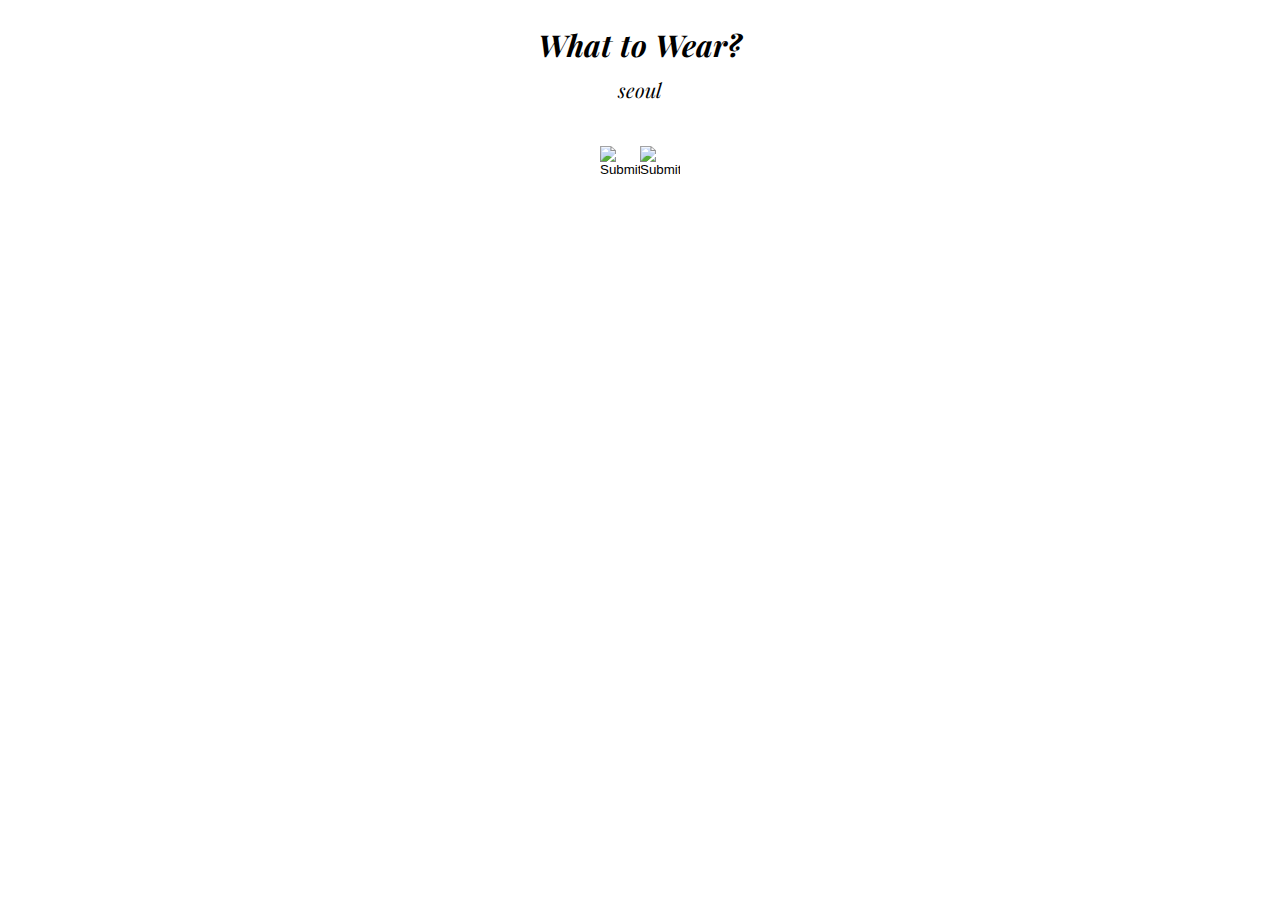
==== index.html @ e27b2220 "cdn fixing" ====
<!DOCTYPE html>
<html>
<head>
<meta charset="UTF-8">
<title>오늘 뭐입지?</title>
<script type="text/javascript" src="imgs.js"></script>
<script src="https://code.jquery.com/jquery-1.12.4.min.js" type="text/javascript"></script>
<link href="https://fonts.googleapis.com/css2?family=Playfair+Display:ital,wght@0,400;0,500;0,600;0,700;0,800;0,900;1,400;1,500;1,600;1,700;1,800;1,900&display=swap" rel="stylesheet">
<link rel="stylesheet" href="weather.css">
</head>
<body>
	<section>
		<div class="weather">
			<h2 class="title">What to Wear?</h2>
			<p id="city">seoul</p>

			<img id="weather-img">
			<p id="temperature"></p>
		</div>
		<div class="clothes">
			<input type="image" width=40px src= "https://s3-alpha-sig.figma.com/img/d6fe/bbc0/024f60e036a9fdef07b514b373258820?Expires=1595203200&Signature=Y8uHQor7gIBjotD~9yS8cVxzj2nmp~Uylg1DNHSgODpWjMBAlozwF9V6ll5cpmBwIfQ53-LNhFdvrlis5bwAJ7eKzzdU5iQ9jRXUc3qc95uBfzIXSkGf2TyAxXtvStSLxLIR3mXzEGFuD2ya89ihtsBAuJkB448wRY9DLbSiOebyLuE2WgSmK3iEiLPfE7AiPv7mlHf0kelb6qutLbEplhTvkkmtWiD2th~PEQG42KRefALRRdHmHcOmVuROgshT~AHtP~htJQej0mUoJpDbvpSJ7MKd~452GeI~xgpVRbupLd3NSpC-DcjXXuXFLnNyfZjt-OBzmI3RX3YiNX1P4w__&Key-Pair-Id=APKAINTVSUGEWH5XD5UA" id="left">
			<img id="clothes-img" class="max-small">
			<input type="image" width=40px src= "https://s3-alpha-sig.figma.com/img/b4d9/f3e9/2ee8193969adb90165fe18142c4e423d?Expires=1595203200&Signature=YOtCFl8TbbVFe3T4HkGlDkP6XLMOhxr5lTJSB2X3FnRKjudlSbPDjP6hlnFIqFxeomnL--hIfBqVItPGQNBen2kUVAL2D37tLb6nI1GvGhSpClliQQO~T5WNcL2yYNlbjQfecAYgHiuO~2mQ7MFGBmNOrEq70DTJO7jdeX5HLc2dmSUHWrEudRcNLIMTZjyldufdnxR85ol9dPaK4FYiOi8wvnoBMRJYNLmc6NAOMmL17E1iUnscZgccyk-TMH0jh2gqkD7rXPFrnZo~Qz3Khe34xXyPKdcDwpbhxCa1VBggg207qCDDqhb~cIhc0JYj5mOVrAFIzsGDwnSanWAqPg__&Key-Pair-Id=APKAINTVSUGEWH5XD5UA" id="right">
		</div>
	

	</section>
	<script src="weather.js"></script>
</body>
</html>
---- weather.css ----
body{
            text-align : center;
        }
	.weather{
        position : relative;
       	/* left: calc(50% - 203px/2 + 0.5px);
        top: calc(50% - 44px/2 - 301px); */
        font-family: "Playfair Display";
		font-style: italic;
		font-weight: normal;
		line-height: 0px;
		
	}
	.title{
		/*position: absolute;*/
		/* width: 203px;
		height: 44px; */


		/* font-family: "Playfair Display";
		font-style: italic;
		font-weight: normal; */
		font-size: 30px;
		line-height: 40px;

		color : #000000;

	}
	#city{
		font-size: 20px;
	}
	/* #city{
		position: absolute;
		width: 56px;
		height: 32px;
		left: 613px;
		top: 85px;

		font-family: Playfair Display;
		font-style: italic;
		font-weight: normal;
		font-size: 20px;
		line-height: 27px;

		color: #000000;
	} */
	#temperature{
		font-size : 30px;
	}
	.max-small{
		width : auto;
		height : auto;
		max-width: 500px;
		max-height: 500px;
	}
	.clothes{
		display:flex;
		justify-content:center;
        align-items:center;
	}
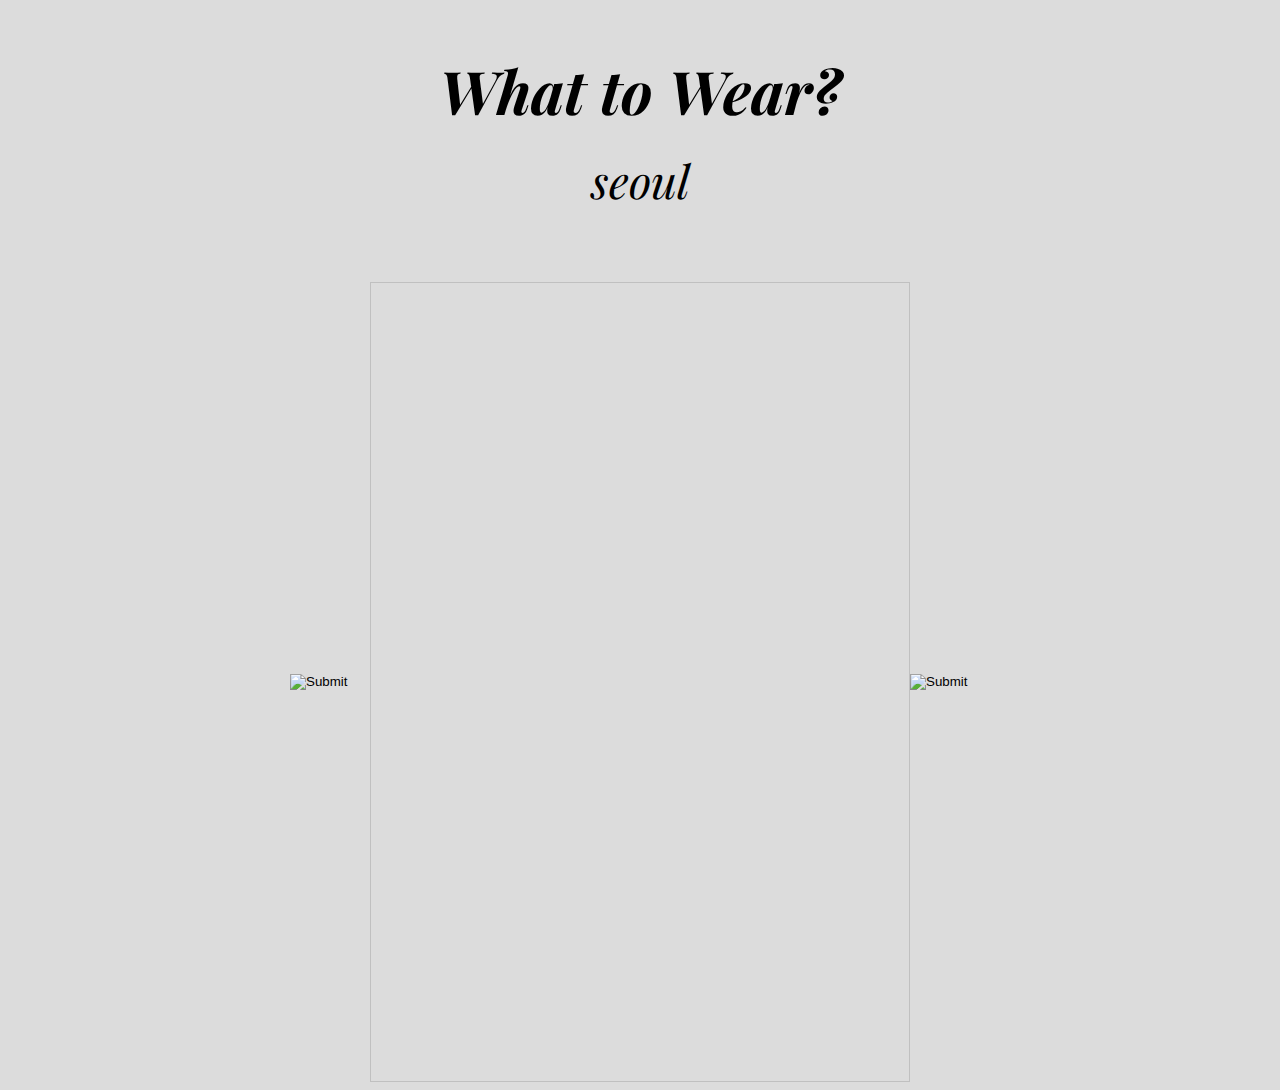
==== commit 5e4327dc: "button expanded" ====
--- a/index.html
+++ b/index.html
@@ -3,8 +3,11 @@
 <head>
 <meta charset="UTF-8">
 <title>오늘 뭐입지?</title>
-<script type="text/javascript" src="imgs.js"></script>
-<script src="https://code.jquery.com/jquery-1.12.4.min.js" type="text/javascript"></script>
+<script type="text/javascript" src="pin_summer.js"></script>
+<script type="text/javascript" src="pin_spring.js"></script>
+<script type="text/javascript" src="pin_fall.js"></script>
+<script type="text/javascript" src="pin_winter.js"></script>
+<script src="https://ajax.googleapis.com/ajax/libs/jquery/1.7.1/jquery.min.js" type="text/javascript"></script>
 <link href="https://fonts.googleapis.com/css2?family=Playfair+Display:ital,wght@0,400;0,500;0,600;0,700;0,800;0,900;1,400;1,500;1,600;1,700;1,800;1,900&display=swap" rel="stylesheet">
 <link rel="stylesheet" href="weather.css">
 </head>
@@ -18,9 +21,9 @@
 			<p id="temperature"></p>
 		</div>
 		<div class="clothes">
-			<input type="image" width=40px src= "https://s3-alpha-sig.figma.com/img/d6fe/bbc0/024f60e036a9fdef07b514b373258820?Expires=1595203200&Signature=Y8uHQor7gIBjotD~9yS8cVxzj2nmp~Uylg1DNHSgODpWjMBAlozwF9V6ll5cpmBwIfQ53-LNhFdvrlis5bwAJ7eKzzdU5iQ9jRXUc3qc95uBfzIXSkGf2TyAxXtvStSLxLIR3mXzEGFuD2ya89ihtsBAuJkB448wRY9DLbSiOebyLuE2WgSmK3iEiLPfE7AiPv7mlHf0kelb6qutLbEplhTvkkmtWiD2th~PEQG42KRefALRRdHmHcOmVuROgshT~AHtP~htJQej0mUoJpDbvpSJ7MKd~452GeI~xgpVRbupLd3NSpC-DcjXXuXFLnNyfZjt-OBzmI3RX3YiNX1P4w__&Key-Pair-Id=APKAINTVSUGEWH5XD5UA" id="left">
+			<input type="image" width=80px src= "https://s3-alpha-sig.figma.com/img/d6fe/bbc0/024f60e036a9fdef07b514b373258820?Expires=1595203200&Signature=Y8uHQor7gIBjotD~9yS8cVxzj2nmp~Uylg1DNHSgODpWjMBAlozwF9V6ll5cpmBwIfQ53-LNhFdvrlis5bwAJ7eKzzdU5iQ9jRXUc3qc95uBfzIXSkGf2TyAxXtvStSLxLIR3mXzEGFuD2ya89ihtsBAuJkB448wRY9DLbSiOebyLuE2WgSmK3iEiLPfE7AiPv7mlHf0kelb6qutLbEplhTvkkmtWiD2th~PEQG42KRefALRRdHmHcOmVuROgshT~AHtP~htJQej0mUoJpDbvpSJ7MKd~452GeI~xgpVRbupLd3NSpC-DcjXXuXFLnNyfZjt-OBzmI3RX3YiNX1P4w__&Key-Pair-Id=APKAINTVSUGEWH5XD5UA" id="left">
 			<img id="clothes-img" class="max-small">
-			<input type="image" width=40px src= "https://s3-alpha-sig.figma.com/img/b4d9/f3e9/2ee8193969adb90165fe18142c4e423d?Expires=1595203200&Signature=YOtCFl8TbbVFe3T4HkGlDkP6XLMOhxr5lTJSB2X3FnRKjudlSbPDjP6hlnFIqFxeomnL--hIfBqVItPGQNBen2kUVAL2D37tLb6nI1GvGhSpClliQQO~T5WNcL2yYNlbjQfecAYgHiuO~2mQ7MFGBmNOrEq70DTJO7jdeX5HLc2dmSUHWrEudRcNLIMTZjyldufdnxR85ol9dPaK4FYiOi8wvnoBMRJYNLmc6NAOMmL17E1iUnscZgccyk-TMH0jh2gqkD7rXPFrnZo~Qz3Khe34xXyPKdcDwpbhxCa1VBggg207qCDDqhb~cIhc0JYj5mOVrAFIzsGDwnSanWAqPg__&Key-Pair-Id=APKAINTVSUGEWH5XD5UA" id="right">
+			<input type="image" width=80px src= "https://s3-alpha-sig.figma.com/img/b4d9/f3e9/2ee8193969adb90165fe18142c4e423d?Expires=1595203200&Signature=YOtCFl8TbbVFe3T4HkGlDkP6XLMOhxr5lTJSB2X3FnRKjudlSbPDjP6hlnFIqFxeomnL--hIfBqVItPGQNBen2kUVAL2D37tLb6nI1GvGhSpClliQQO~T5WNcL2yYNlbjQfecAYgHiuO~2mQ7MFGBmNOrEq70DTJO7jdeX5HLc2dmSUHWrEudRcNLIMTZjyldufdnxR85ol9dPaK4FYiOi8wvnoBMRJYNLmc6NAOMmL17E1iUnscZgccyk-TMH0jh2gqkD7rXPFrnZo~Qz3Khe34xXyPKdcDwpbhxCa1VBggg207qCDDqhb~cIhc0JYj5mOVrAFIzsGDwnSanWAqPg__&Key-Pair-Id=APKAINTVSUGEWH5XD5UA" id="right">
 		</div>
 	
 
--- a/weather.css
+++ b/weather.css
@@ -1,60 +1,33 @@
     body{
-            text-align : center;
-        }
+        text-align : center;
+        background-color: rgba(220, 220, 220, 1);
+    }
 	.weather{
         position : relative;
-       	/* left: calc(50% - 203px/2 + 0.5px);
-        top: calc(50% - 44px/2 - 301px); */
         font-family: "Playfair Display";
 		font-style: italic;
-		font-weight: normal;
-		line-height: 0px;
-		
+        font-weight: normal;
+        line-height: 0px;
 	}
 	.title{
-		/*position: absolute;*/
-		/* width: 203px;
-		height: 44px; */
-
-
-		/* font-family: "Playfair Display";
-		font-style: italic;
-		font-weight: normal; */
-		font-size: 30px;
-		line-height: 40px;
-
+		font-size: 60px;
+		line-height: 80px;
 		color : #000000;
-
 	}
-	#city{
-		font-size: 20px;
-	}
-	/* #city{
-		position: absolute;
-		width: 56px;
-		height: 32px;
-		left: 613px;
-		top: 85px;
-
-		font-family: Playfair Display;
-		font-style: italic;
-		font-weight: normal;
-		font-size: 20px;
-		line-height: 27px;
-
-		color: #000000;
-	} */
 	#temperature{
-		font-size : 30px;
-	}
+        font-size : 50px;
+    }
+    #city{
+        font-size :46px;
+    }
 	.max-small{
-		width : auto;
-		height : auto;
-		max-width: 500px;
-		max-height: 500px;
+		width : 540px;
+		height : 800px;
+		/* max-width: 440px; */
+		/* max-height: 440px; */
 	}
 	.clothes{
-		display:flex;
-		justify-content:center;
-        align-items:center;
-	}+        display: flex;
+        justify-content: center;
+        align-items: center;
+    }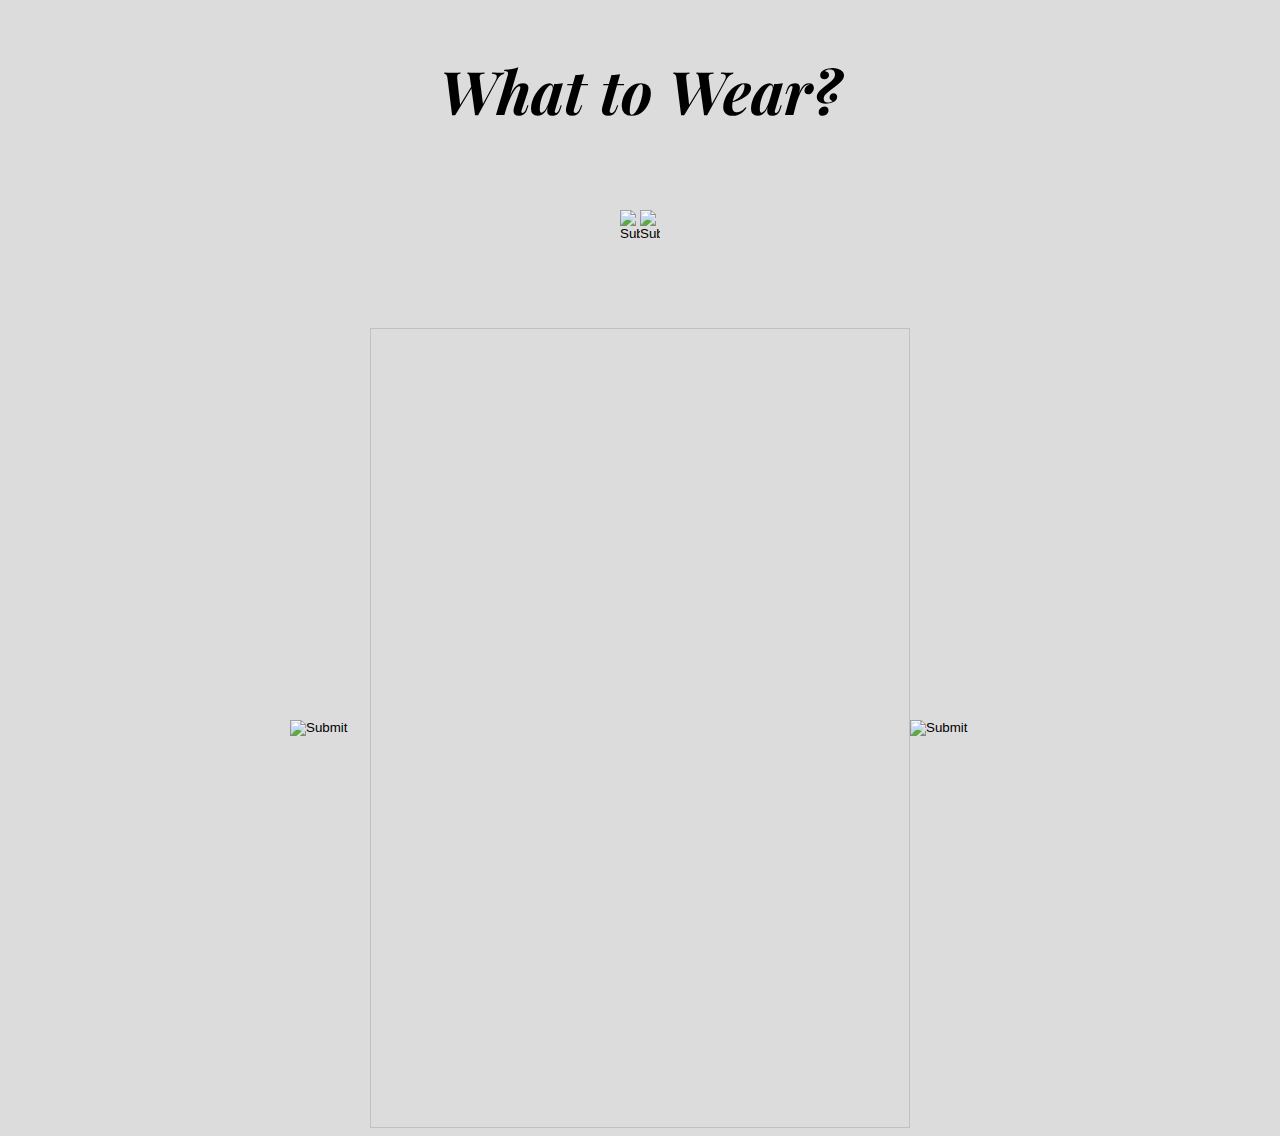
==== commit e3c42c46: "countries added" ====
--- a/index.html
+++ b/index.html
@@ -15,9 +15,12 @@
 	<section>
 		<div class="weather">
 			<h2 class="title">What to Wear?</h2>
-			<p id="city">seoul</p>
-
-			<img id="weather-img">
+				<div class= "city_weather">
+					<input type="image" width=20px src= "https://s3-alpha-sig.figma.com/img/d6fe/bbc0/024f60e036a9fdef07b514b373258820?Expires=1595203200&Signature=Y8uHQor7gIBjotD~9yS8cVxzj2nmp~Uylg1DNHSgODpWjMBAlozwF9V6ll5cpmBwIfQ53-LNhFdvrlis5bwAJ7eKzzdU5iQ9jRXUc3qc95uBfzIXSkGf2TyAxXtvStSLxLIR3mXzEGFuD2ya89ihtsBAuJkB448wRY9DLbSiOebyLuE2WgSmK3iEiLPfE7AiPv7mlHf0kelb6qutLbEplhTvkkmtWiD2th~PEQG42KRefALRRdHmHcOmVuROgshT~AHtP~htJQej0mUoJpDbvpSJ7MKd~452GeI~xgpVRbupLd3NSpC-DcjXXuXFLnNyfZjt-OBzmI3RX3YiNX1P4w__&Key-Pair-Id=APKAINTVSUGEWH5XD5UA" id="left_c">
+					<p id="city"></p>
+					<input type="image" width=20px src= "https://s3-alpha-sig.figma.com/img/b4d9/f3e9/2ee8193969adb90165fe18142c4e423d?Expires=1595203200&Signature=YOtCFl8TbbVFe3T4HkGlDkP6XLMOhxr5lTJSB2X3FnRKjudlSbPDjP6hlnFIqFxeomnL--hIfBqVItPGQNBen2kUVAL2D37tLb6nI1GvGhSpClliQQO~T5WNcL2yYNlbjQfecAYgHiuO~2mQ7MFGBmNOrEq70DTJO7jdeX5HLc2dmSUHWrEudRcNLIMTZjyldufdnxR85ol9dPaK4FYiOi8wvnoBMRJYNLmc6NAOMmL17E1iUnscZgccyk-TMH0jh2gqkD7rXPFrnZo~Qz3Khe34xXyPKdcDwpbhxCa1VBggg207qCDDqhb~cIhc0JYj5mOVrAFIzsGDwnSanWAqPg__&Key-Pair-Id=APKAINTVSUGEWH5XD5UA" id="right_c">
+				</div>
+					<img id="weather-img">
 			<p id="temperature"></p>
 		</div>
 		<div class="clothes">
@@ -25,7 +28,7 @@
 			<img id="clothes-img" class="max-small">
 			<input type="image" width=80px src= "https://s3-alpha-sig.figma.com/img/b4d9/f3e9/2ee8193969adb90165fe18142c4e423d?Expires=1595203200&Signature=YOtCFl8TbbVFe3T4HkGlDkP6XLMOhxr5lTJSB2X3FnRKjudlSbPDjP6hlnFIqFxeomnL--hIfBqVItPGQNBen2kUVAL2D37tLb6nI1GvGhSpClliQQO~T5WNcL2yYNlbjQfecAYgHiuO~2mQ7MFGBmNOrEq70DTJO7jdeX5HLc2dmSUHWrEudRcNLIMTZjyldufdnxR85ol9dPaK4FYiOi8wvnoBMRJYNLmc6NAOMmL17E1iUnscZgccyk-TMH0jh2gqkD7rXPFrnZo~Qz3Khe34xXyPKdcDwpbhxCa1VBggg207qCDDqhb~cIhc0JYj5mOVrAFIzsGDwnSanWAqPg__&Key-Pair-Id=APKAINTVSUGEWH5XD5UA" id="right">
 		</div>
-	
+
 
 	</section>
 	<script src="weather.js"></script>
--- a/weather.css
+++ b/weather.css
@@ -13,7 +13,12 @@
 		font-size: 60px;
 		line-height: 80px;
 		color : #000000;
-	}
+    }
+    .city_weather{
+        display: flex;
+        justify-content: center;
+        align-items: center;
+    }
 	#temperature{
         font-size : 50px;
     }
